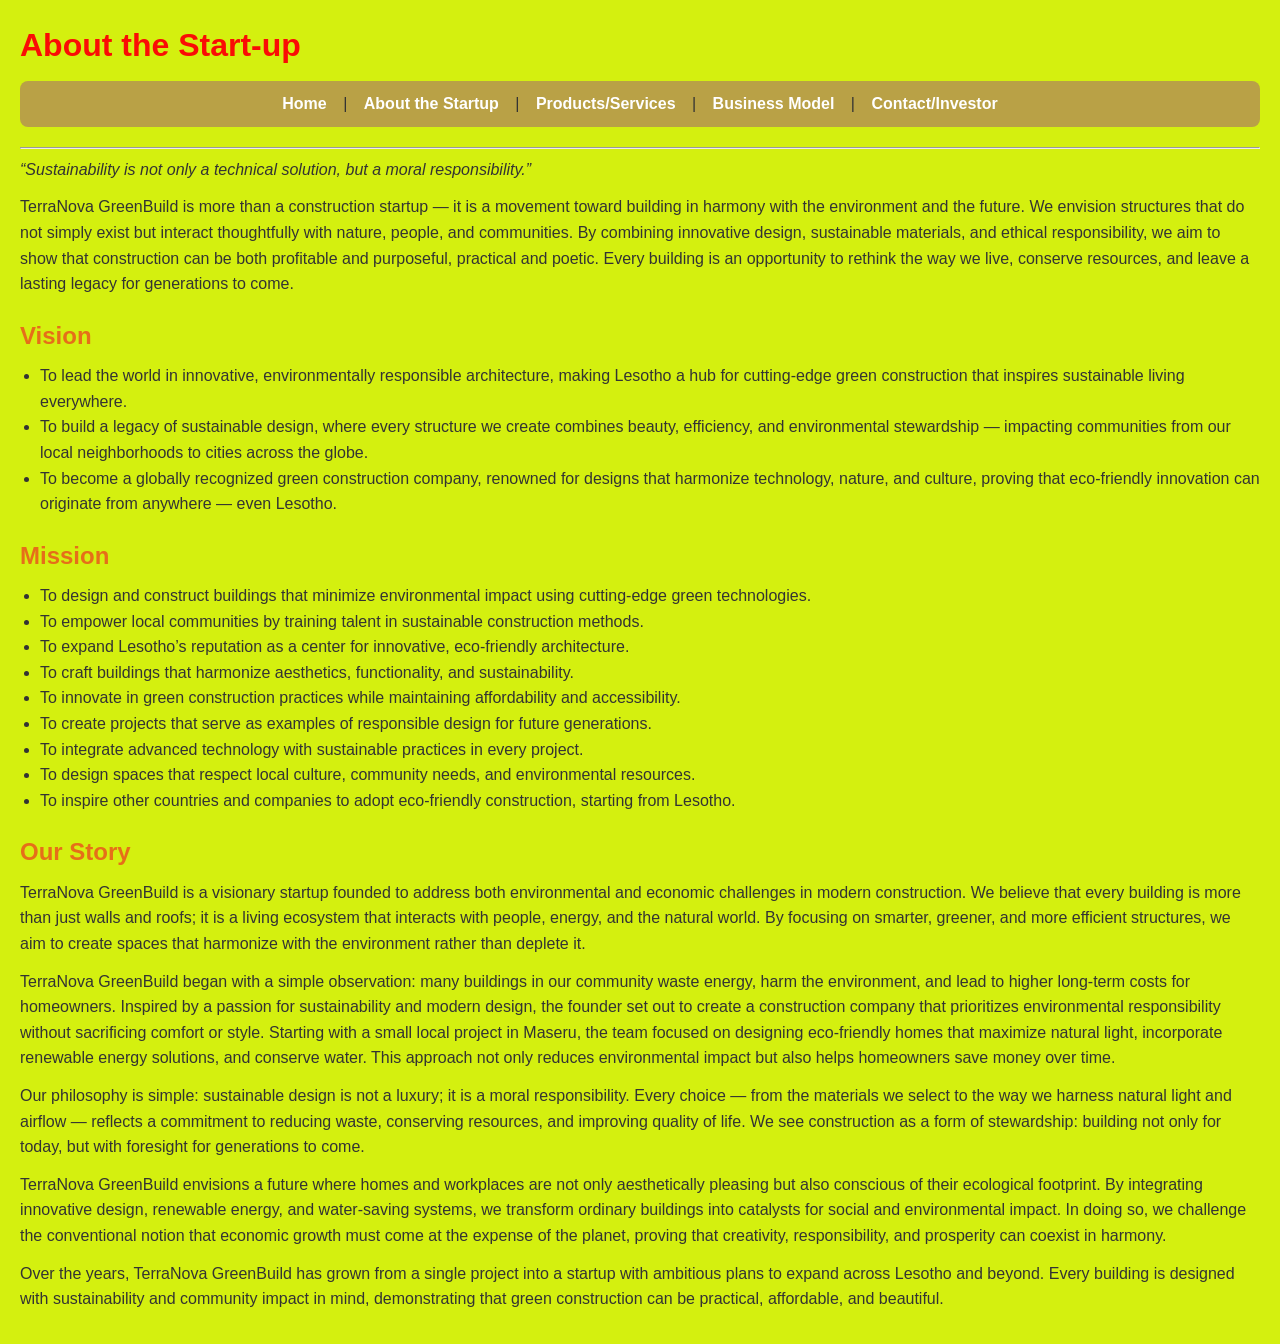
==== about.html @ da9cb07e "Add files via upload" ====
<!DOCTYPE html>
<html>
<head>
	<meta charset="utf-8">
	<meta name="viewport" content="width=device-width, initial-scale=1">
	<title>TerraNova GreenBuild</title>
	<link rel="stylesheet" href="style.css">
</head>
<body>
	<h1>About the Start-up</h1>
	<nav>
    <a href="index.html">Home</a> |
    <a href="about.html">About the Startup</a> |
    <a href="products.html">Products/Services</a> |
    <a href="business.html">Business Model</a> |
    <a href="contact.html">Contact/Investor</a>
</nav>

<hr>

<p><em>“Sustainability is not only a technical solution, but a moral responsibility.”</em></p>

<p>TerraNova GreenBuild is more than a construction startup — it is a movement toward building in harmony with the environment and the future. We envision structures that do not simply exist but interact thoughtfully with nature, people, and communities. By combining innovative design, sustainable materials, and ethical responsibility, we aim to show that construction can be both profitable and purposeful, practical and poetic. Every building is an opportunity to rethink the way we live, conserve resources, and leave a lasting legacy for generations to come.</p>

<h2>Vision</h2>
<ul>
    <li>To lead the world in innovative, environmentally responsible architecture, making Lesotho a hub for cutting-edge green construction that inspires sustainable living everywhere.</li>
    <li>To build a legacy of sustainable design, where every structure we create combines beauty, efficiency, and environmental stewardship — impacting communities from our local neighborhoods to cities across the globe.</li>
    <li>To become a globally recognized green construction company, renowned for designs that harmonize technology, nature, and culture, proving that eco-friendly innovation can originate from anywhere — even Lesotho.</li>
</ul>

<h2>Mission</h2>
<ul>
    <li>To design and construct buildings that minimize environmental impact using cutting-edge green technologies.</li>
    <li>To empower local communities by training talent in sustainable construction methods.</li>
    <li>To expand Lesotho’s reputation as a center for innovative, eco-friendly architecture.</li>
    <li>To craft buildings that harmonize aesthetics, functionality, and sustainability.</li>
    <li>To innovate in green construction practices while maintaining affordability and accessibility.</li>
    <li>To create projects that serve as examples of responsible design for future generations.</li>
    <li>To integrate advanced technology with sustainable practices in every project.</li>
    <li>To design spaces that respect local culture, community needs, and environmental resources.</li>
    <li>To inspire other countries and companies to adopt eco-friendly construction, starting from Lesotho.</li>
</ul>

<h2>Our Story</h2>
<p>TerraNova GreenBuild is a visionary startup founded to address both environmental and economic challenges in modern construction. We believe that every building is more than just walls and roofs; it is a living ecosystem that interacts with people, energy, and the natural world. By focusing on smarter, greener, and more efficient structures, we aim to create spaces that harmonize with the environment rather than deplete it.</p>

<p>TerraNova GreenBuild began with a simple observation: many buildings in our community waste energy, harm the environment, and lead to higher long-term costs for homeowners. Inspired by a passion for sustainability and modern design, the founder set out to create a construction company that prioritizes environmental responsibility without sacrificing comfort or style. Starting with a small local project in Maseru, the team focused on designing eco-friendly homes that maximize natural light, incorporate renewable energy solutions, and conserve water. This approach not only reduces environmental impact but also helps homeowners save money over time.</p>

<p>Our philosophy is simple: sustainable design is not a luxury; it is a moral responsibility. Every choice — from the materials we select to the way we harness natural light and airflow — reflects a commitment to reducing waste, conserving resources, and improving quality of life. We see construction as a form of stewardship: building not only for today, but with foresight for generations to come.</p>

<p>TerraNova GreenBuild envisions a future where homes and workplaces are not only aesthetically pleasing but also conscious of their ecological footprint. By integrating innovative design, renewable energy, and water-saving systems, we transform ordinary buildings into catalysts for social and environmental impact. In doing so, we challenge the conventional notion that economic growth must come at the expense of the planet, proving that creativity, responsibility, and prosperity can coexist in harmony.</p>

<p>Over the years, TerraNova GreenBuild has grown from a single project into a startup with ambitious plans to expand across Lesotho and beyond. Every building is designed with sustainability and community impact in mind, demonstrating that green construction can be practical, affordable, and beautiful.</p>

</body>
</html>
---- style.css ----
body, h1, h2, p, ul, ol, li {
    margin: 0;
    padding: 0;
    font-family: Tahoma, Helvetica, sans-serif;
}

body {
    background-color: #d4f00f;
    color: #333;
    line-height: 1.6;
    padding: 20px;
}

nav {
    background-color: #b9a146;
    padding: 10px 20px;
    border-radius: 8px;
    margin-bottom: 20px;
    text-align: center;
}

nav a {
    color: #fff;
    text-decoration: none;
    margin: 0 12px;
    font-weight: bold;
}

nav a:hover {
    text-decoration: underline;
}

h1 {
    color: #fa0d05;
    margin-bottom: 10px;
}

h2 {
    color: #e66e19;
    margin-top: 20px;
    margin-bottom: 8px;
}

p {
    margin-bottom: 12px;
}

ul, ol {
    margin-left: 20px;
    margin-bottom: 12px;
}

i {
    color: #555;
    display: block;
    margin-bottom: 15px;
}

.example-box {
    background-color: #e8f5e9;
    padding: 15px;
    border-left: 5px solid #2e7d32;
    margin-bottom: 15px;
}

.button {
    display: inline-block;
    padding: 10px 18px;
    background-color: #2e7d32;
    color: #fff;
    text-decoration: none;
    border-radius: 5px;
    margin-top: 10px;
}

.button:hover {
    background-color: #1b5e20;
}

footer {
    margin-top: 40px;
    text-align: center;
    color: #777;
    font-size: 0.9em;
}
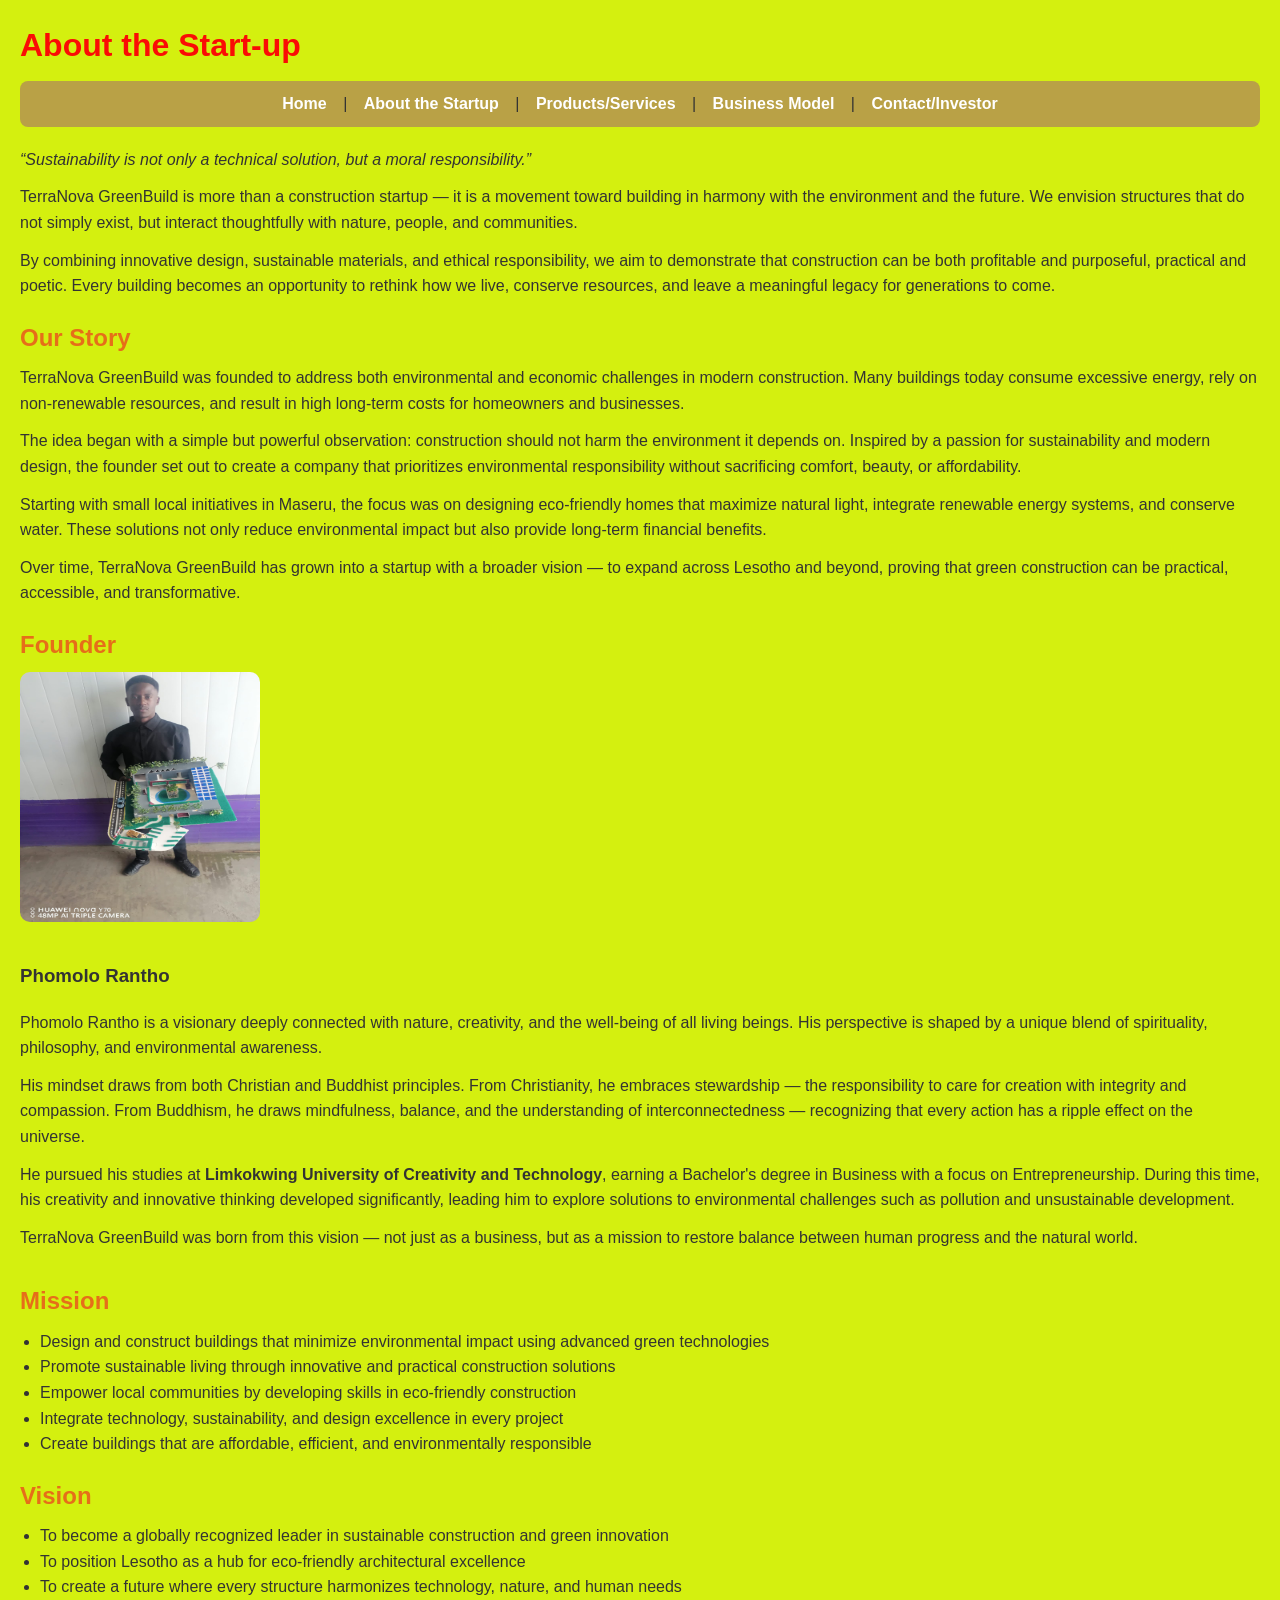
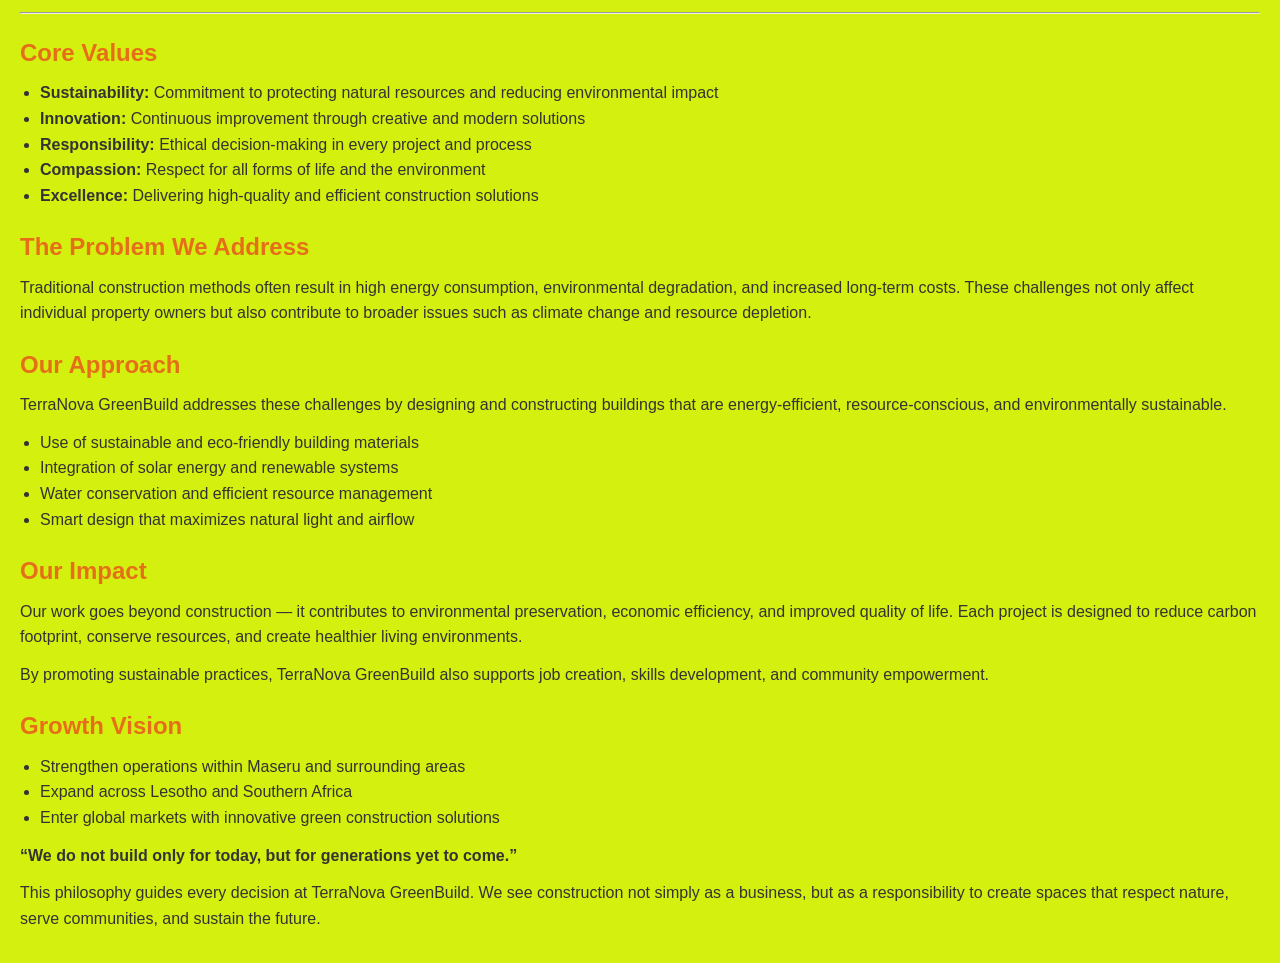
==== commit 23fa40da: "Add files via upload" ====
--- a/about.html
+++ b/about.html
@@ -16,42 +16,163 @@
     <a href="contact.html">Contact/Investor</a>
 </nav>
 
+
+<section class="about-startup">
+
+
+<!-- INTRODUCTION -->
+<p><em>“Sustainability is not only a technical solution, but a moral responsibility.”</em></p>
+
+<p>
+TerraNova GreenBuild is more than a construction startup — it is a movement toward building in harmony with the environment and the future. We envision structures that do not simply exist, but interact thoughtfully with nature, people, and communities.
+</p>
+
+<p>
+By combining innovative design, sustainable materials, and ethical responsibility, we aim to demonstrate that construction can be both profitable and purposeful, practical and poetic. Every building becomes an opportunity to rethink how we live, conserve resources, and leave a meaningful legacy for generations to come.
+</p>
+
+
+<!-- ORIGIN STORY -->
+<h2>Our Story</h2>
+
+<p>
+TerraNova GreenBuild was founded to address both environmental and economic challenges in modern construction. Many buildings today consume excessive energy, rely on non-renewable resources, and result in high long-term costs for homeowners and businesses.
+</p>
+
+<p>
+The idea began with a simple but powerful observation: construction should not harm the environment it depends on. Inspired by a passion for sustainability and modern design, the founder set out to create a company that prioritizes environmental responsibility without sacrificing comfort, beauty, or affordability.
+</p>
+
+<p>
+Starting with small local initiatives in Maseru, the focus was on designing eco-friendly homes that maximize natural light, integrate renewable energy systems, and conserve water. These solutions not only reduce environmental impact but also provide long-term financial benefits.
+</p>
+
+<p>
+Over time, TerraNova GreenBuild has grown into a startup with a broader vision — to expand across Lesotho and beyond, proving that green construction can be practical, accessible, and transformative.
+</p>
+
+
+<!-- FOUNDER SECTION -->
+<h2>Founder</h2>
+
+<div class="cofounder-profile" style="display:flex; gap:20px; flex-wrap:wrap; align-items:center;">
+
+    <img src="founder.jpeg" alt="Phomolo Rantho" style="width:240px; height:250px; border-radius:10px;">
+
+    <div class="cofounder-text">
+        <h3>Phomolo Rantho</h3>
+
+        <p>
+        Phomolo Rantho is a visionary deeply connected with nature, creativity, and the well-being of all living beings. His perspective is shaped by a unique blend of spirituality, philosophy, and environmental awareness.
+        </p>
+
+        <p>
+        His mindset draws from both Christian and Buddhist principles. From Christianity, he embraces stewardship — the responsibility to care for creation with integrity and compassion. From Buddhism, he draws mindfulness, balance, and the understanding of interconnectedness — recognizing that every action has a ripple effect on the universe.
+        </p>
+
+        <p>
+        He pursued his studies at <strong>Limkokwing University of Creativity and Technology</strong>, earning a Bachelor's degree in Business with a focus on Entrepreneurship. During this time, his creativity and innovative thinking developed significantly, leading him to explore solutions to environmental challenges such as pollution and unsustainable development.
+        </p>
+
+        <p>
+        TerraNova GreenBuild was born from this vision — not just as a business, but as a mission to restore balance between human progress and the natural world.
+        </p>
+    </div>
+
+</div>
+
+
+<!-- MISSION -->
+<h2>Mission</h2>
+
+<ul>
+    <li>Design and construct buildings that minimize environmental impact using advanced green technologies</li>
+    <li>Promote sustainable living through innovative and practical construction solutions</li>
+    <li>Empower local communities by developing skills in eco-friendly construction</li>
+    <li>Integrate technology, sustainability, and design excellence in every project</li>
+    <li>Create buildings that are affordable, efficient, and environmentally responsible</li>
+</ul>
+
+
+<!-- VISION -->
+<h2>Vision</h2>
+
+<ul>
+    <li>To become a globally recognized leader in sustainable construction and green innovation</li>
+    <li>To position Lesotho as a hub for eco-friendly architectural excellence</li>
+    <li>To create a future where every structure harmonizes technology, nature, and human needs</li>
+</ul>
+
 <hr>
 
-<p><em>“Sustainability is not only a technical solution, but a moral responsibility.”</em></p>
+<!-- CORE VALUES -->
+<h2>Core Values</h2>
 
-<p>TerraNova GreenBuild is more than a construction startup — it is a movement toward building in harmony with the environment and the future. We envision structures that do not simply exist but interact thoughtfully with nature, people, and communities. By combining innovative design, sustainable materials, and ethical responsibility, we aim to show that construction can be both profitable and purposeful, practical and poetic. Every building is an opportunity to rethink the way we live, conserve resources, and leave a lasting legacy for generations to come.</p>
-
-<h2>Vision</h2>
 <ul>
-    <li>To lead the world in innovative, environmentally responsible architecture, making Lesotho a hub for cutting-edge green construction that inspires sustainable living everywhere.</li>
-    <li>To build a legacy of sustainable design, where every structure we create combines beauty, efficiency, and environmental stewardship — impacting communities from our local neighborhoods to cities across the globe.</li>
-    <li>To become a globally recognized green construction company, renowned for designs that harmonize technology, nature, and culture, proving that eco-friendly innovation can originate from anywhere — even Lesotho.</li>
+    <li><b>Sustainability:</b> Commitment to protecting natural resources and reducing environmental impact</li>
+    <li><b>Innovation:</b> Continuous improvement through creative and modern solutions</li>
+    <li><b>Responsibility:</b> Ethical decision-making in every project and process</li>
+    <li><b>Compassion:</b> Respect for all forms of life and the environment</li>
+    <li><b>Excellence:</b> Delivering high-quality and efficient construction solutions</li>
 </ul>
 
-<h2>Mission</h2>
+
+<!-- PROBLEM -->
+<h2>The Problem We Address</h2>
+
+<p>
+Traditional construction methods often result in high energy consumption, environmental degradation, and increased long-term costs. These challenges not only affect individual property owners but also contribute to broader issues such as climate change and resource depletion.
+</p>
+
+
+<!-- SOLUTION -->
+<h2>Our Approach</h2>
+
+<p>
+TerraNova GreenBuild addresses these challenges by designing and constructing buildings that are energy-efficient, resource-conscious, and environmentally sustainable.
+</p>
+
 <ul>
-    <li>To design and construct buildings that minimize environmental impact using cutting-edge green technologies.</li>
-    <li>To empower local communities by training talent in sustainable construction methods.</li>
-    <li>To expand Lesotho’s reputation as a center for innovative, eco-friendly architecture.</li>
-    <li>To craft buildings that harmonize aesthetics, functionality, and sustainability.</li>
-    <li>To innovate in green construction practices while maintaining affordability and accessibility.</li>
-    <li>To create projects that serve as examples of responsible design for future generations.</li>
-    <li>To integrate advanced technology with sustainable practices in every project.</li>
-    <li>To design spaces that respect local culture, community needs, and environmental resources.</li>
-    <li>To inspire other countries and companies to adopt eco-friendly construction, starting from Lesotho.</li>
+    <li>Use of sustainable and eco-friendly building materials</li>
+    <li>Integration of solar energy and renewable systems</li>
+    <li>Water conservation and efficient resource management</li>
+    <li>Smart design that maximizes natural light and airflow</li>
 </ul>
 
-<h2>Our Story</h2>
-<p>TerraNova GreenBuild is a visionary startup founded to address both environmental and economic challenges in modern construction. We believe that every building is more than just walls and roofs; it is a living ecosystem that interacts with people, energy, and the natural world. By focusing on smarter, greener, and more efficient structures, we aim to create spaces that harmonize with the environment rather than deplete it.</p>
 
-<p>TerraNova GreenBuild began with a simple observation: many buildings in our community waste energy, harm the environment, and lead to higher long-term costs for homeowners. Inspired by a passion for sustainability and modern design, the founder set out to create a construction company that prioritizes environmental responsibility without sacrificing comfort or style. Starting with a small local project in Maseru, the team focused on designing eco-friendly homes that maximize natural light, incorporate renewable energy solutions, and conserve water. This approach not only reduces environmental impact but also helps homeowners save money over time.</p>
+<!-- IMPACT -->
+<h2>Our Impact</h2>
 
-<p>Our philosophy is simple: sustainable design is not a luxury; it is a moral responsibility. Every choice — from the materials we select to the way we harness natural light and airflow — reflects a commitment to reducing waste, conserving resources, and improving quality of life. We see construction as a form of stewardship: building not only for today, but with foresight for generations to come.</p>
+<p>
+Our work goes beyond construction — it contributes to environmental preservation, economic efficiency, and improved quality of life. Each project is designed to reduce carbon footprint, conserve resources, and create healthier living environments.
+</p>
 
-<p>TerraNova GreenBuild envisions a future where homes and workplaces are not only aesthetically pleasing but also conscious of their ecological footprint. By integrating innovative design, renewable energy, and water-saving systems, we transform ordinary buildings into catalysts for social and environmental impact. In doing so, we challenge the conventional notion that economic growth must come at the expense of the planet, proving that creativity, responsibility, and prosperity can coexist in harmony.</p>
+<p>
+By promoting sustainable practices, TerraNova GreenBuild also supports job creation, skills development, and community empowerment.
+</p>
 
-<p>Over the years, TerraNova GreenBuild has grown from a single project into a startup with ambitious plans to expand across Lesotho and beyond. Every building is designed with sustainability and community impact in mind, demonstrating that green construction can be practical, affordable, and beautiful.</p>
+
+<!-- GROWTH -->
+<h2>Growth Vision</h2>
+
+<ul>
+    <li>Strengthen operations within Maseru and surrounding areas</li>
+    <li>Expand across Lesotho and Southern Africa</li>
+    <li>Enter global markets with innovative green construction solutions</li>
+</ul>
+
+
+<!-- PHILOSOPHY -->
+<p>
+<b>“We do not build only for today, but for generations yet to come.”</b>
+</p>
+
+<p>
+This philosophy guides every decision at TerraNova GreenBuild. We see construction not simply as a business, but as a responsibility to create spaces that respect nature, serve communities, and sustain the future.
+</p>
+
+</section>
+
 
 </body>
 </html>
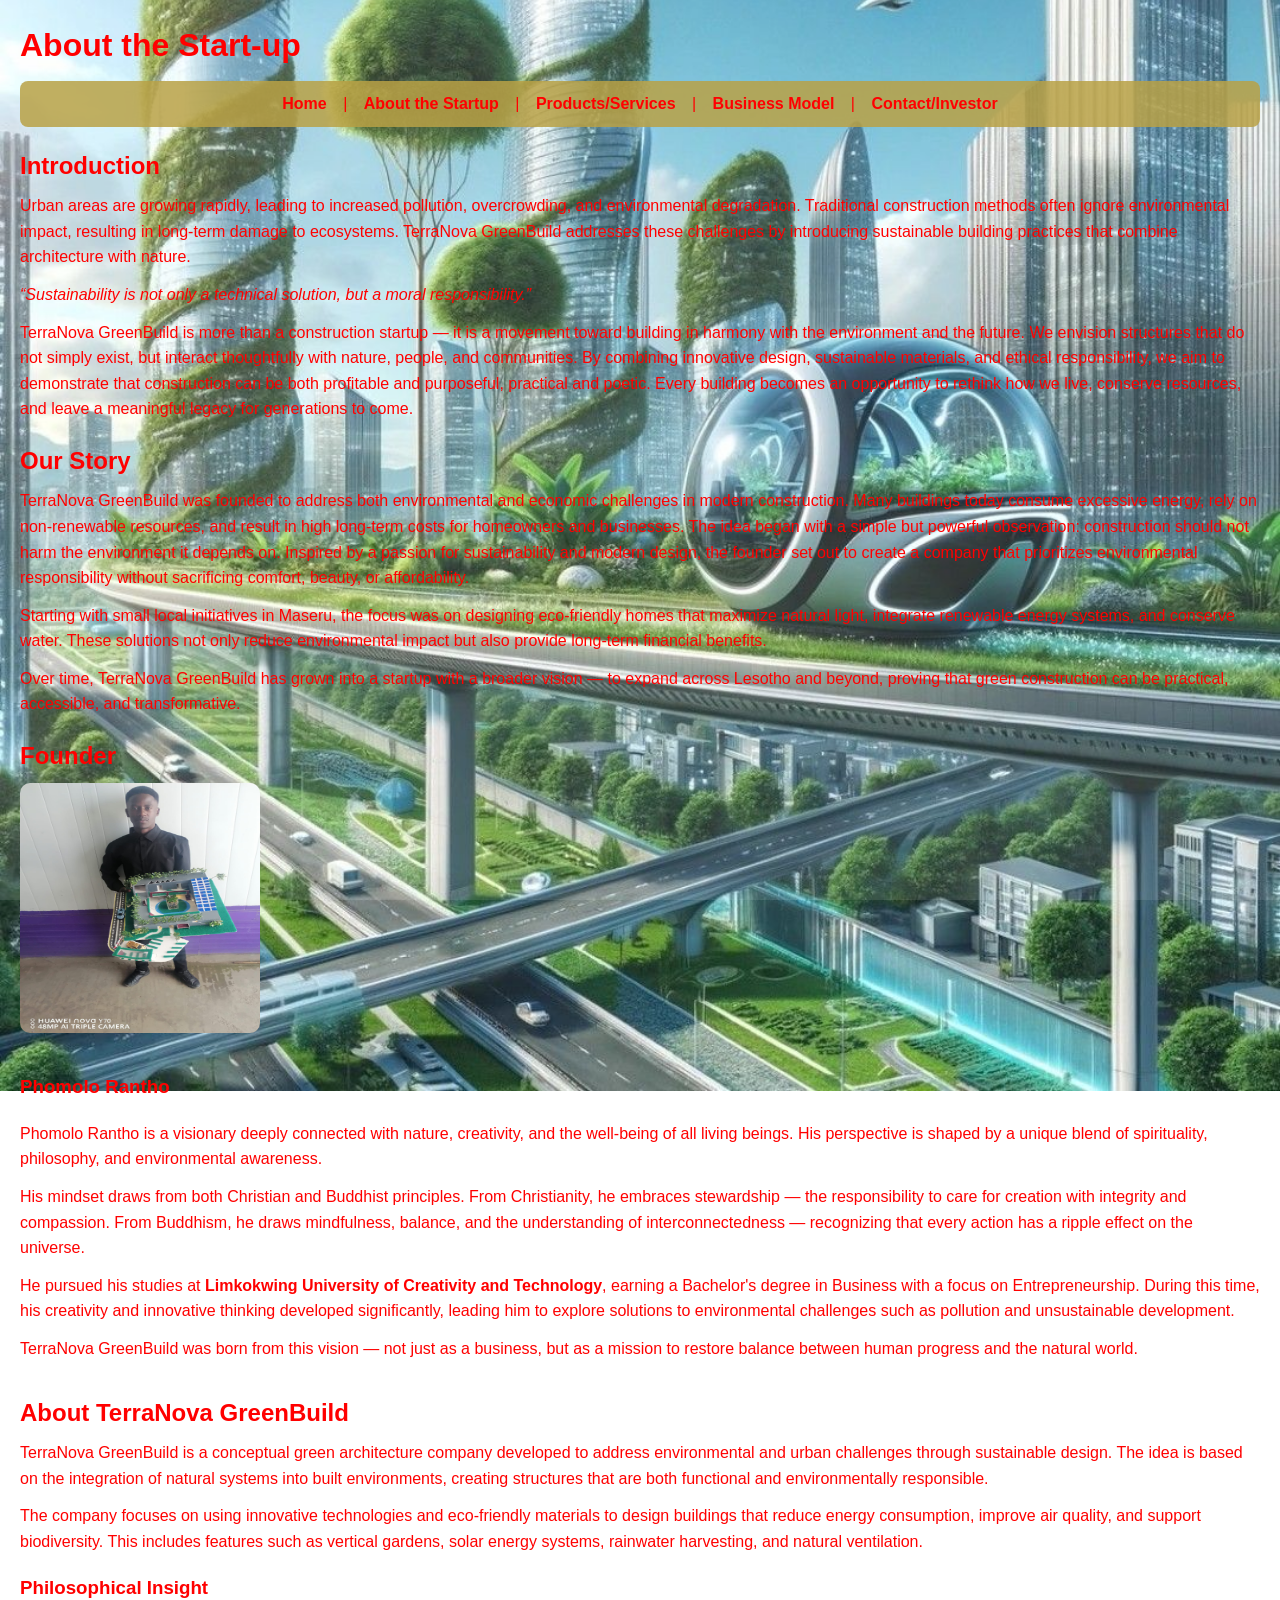
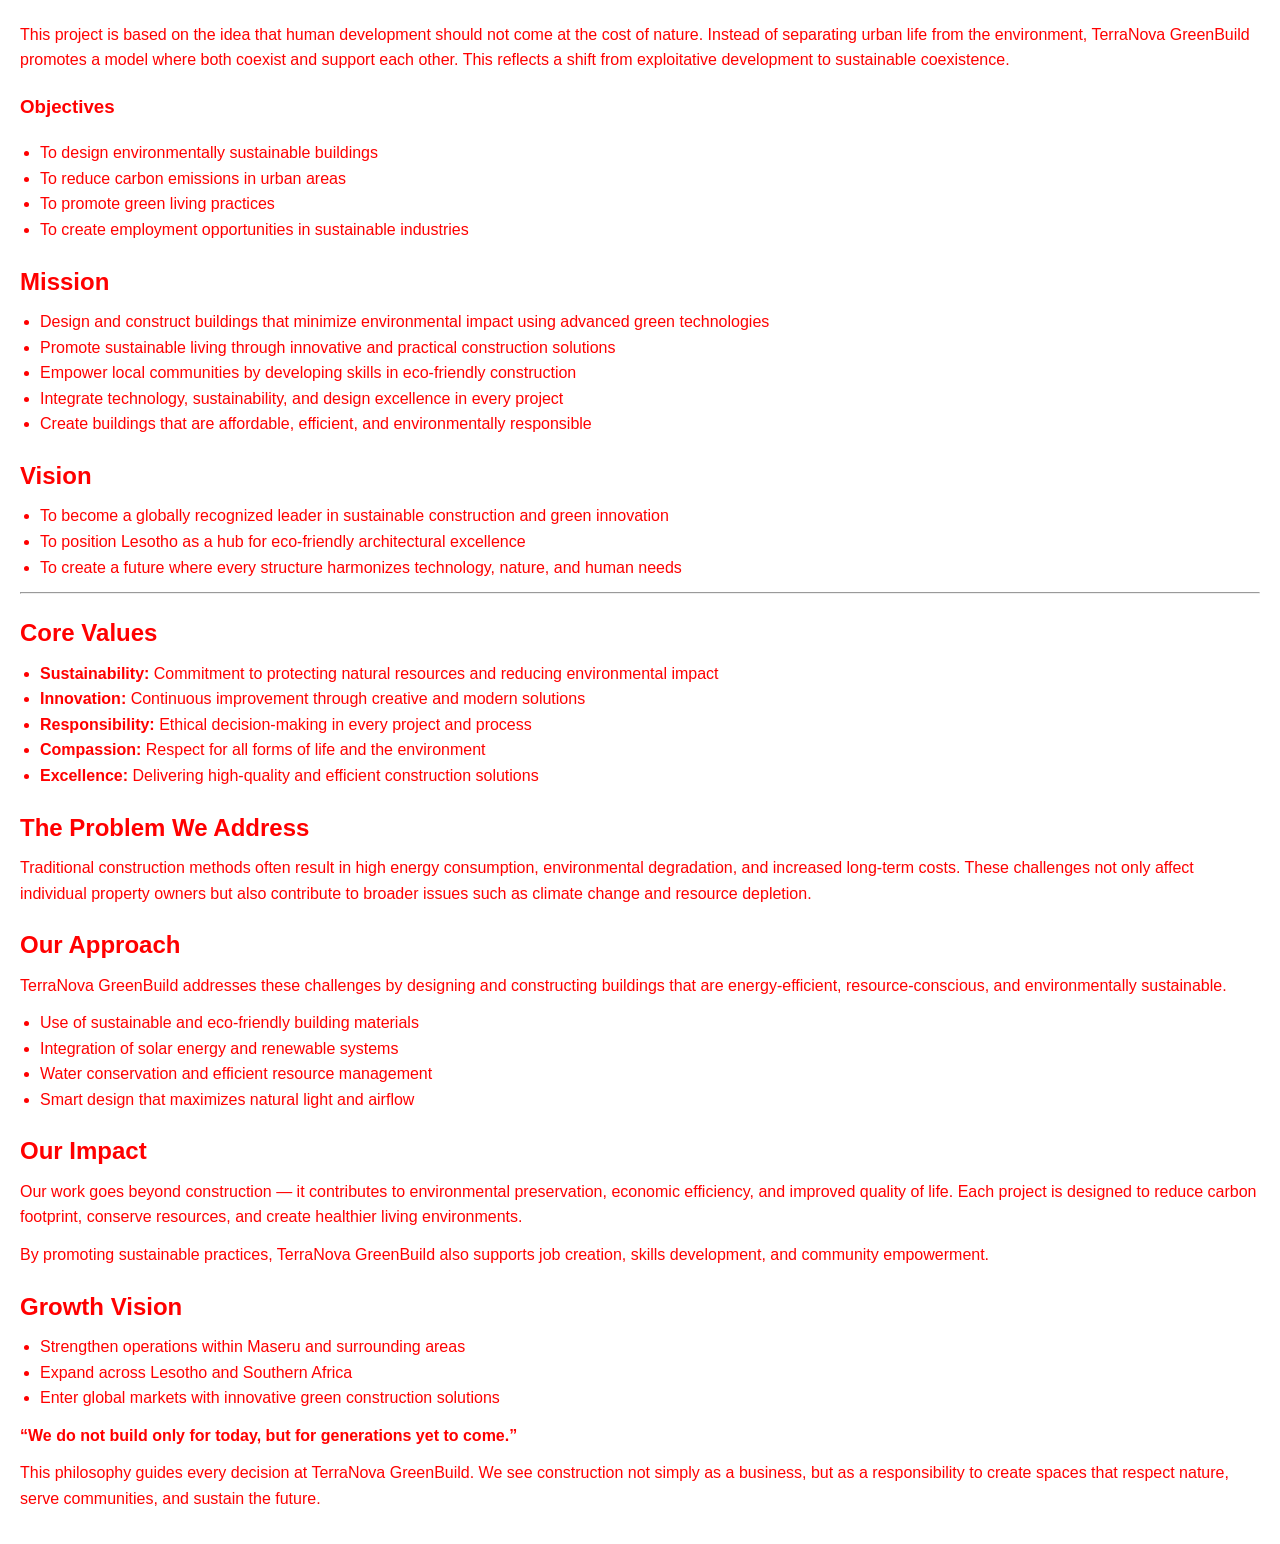
==== commit 1c4b4bee: "Add files via upload" ====
--- a/about.html
+++ b/about.html
@@ -19,40 +19,24 @@
 
 <section class="about-startup">
 
+<section class="content">
 
-<!-- INTRODUCTION -->
+<h2>Introduction</h2>
+<p>Urban areas are growing rapidly, leading to increased pollution, overcrowding, and environmental degradation. Traditional construction methods often ignore environmental impact, resulting in long-term damage to ecosystems. TerraNova GreenBuild addresses these challenges by introducing sustainable building practices that combine architecture with nature.</p>
 <p><em>“Sustainability is not only a technical solution, but a moral responsibility.”</em></p>
 
-<p>
-TerraNova GreenBuild is more than a construction startup — it is a movement toward building in harmony with the environment and the future. We envision structures that do not simply exist, but interact thoughtfully with nature, people, and communities.
-</p>
-
-<p>
-By combining innovative design, sustainable materials, and ethical responsibility, we aim to demonstrate that construction can be both profitable and purposeful, practical and poetic. Every building becomes an opportunity to rethink how we live, conserve resources, and leave a meaningful legacy for generations to come.
-</p>
+<p>TerraNova GreenBuild is more than a construction startup — it is a movement toward building in harmony with the environment and the future. We envision structures that do not simply exist, but interact thoughtfully with nature, people, and communities. By combining innovative design, sustainable materials, and ethical responsibility, we aim to demonstrate that construction can be both profitable and purposeful, practical and poetic. Every building becomes an opportunity to rethink how we live, conserve resources, and leave a meaningful legacy for generations to come.</p>
 
 
-<!-- ORIGIN STORY -->
 <h2>Our Story</h2>
 
-<p>
-TerraNova GreenBuild was founded to address both environmental and economic challenges in modern construction. Many buildings today consume excessive energy, rely on non-renewable resources, and result in high long-term costs for homeowners and businesses.
-</p>
+<p>TerraNova GreenBuild was founded to address both environmental and economic challenges in modern construction. Many buildings today consume excessive energy, rely on non-renewable resources, and result in high long-term costs for homeowners and businesses. The idea began with a simple but powerful observation: construction should not harm the environment it depends on. Inspired by a passion for sustainability and modern design, the founder set out to create a company that prioritizes environmental responsibility without sacrificing comfort, beauty, or affordability.</p>
 
-<p>
-The idea began with a simple but powerful observation: construction should not harm the environment it depends on. Inspired by a passion for sustainability and modern design, the founder set out to create a company that prioritizes environmental responsibility without sacrificing comfort, beauty, or affordability.
-</p>
+<p>Starting with small local initiatives in Maseru, the focus was on designing eco-friendly homes that maximize natural light, integrate renewable energy systems, and conserve water. These solutions not only reduce environmental impact but also provide long-term financial benefits.</p>
 
-<p>
-Starting with small local initiatives in Maseru, the focus was on designing eco-friendly homes that maximize natural light, integrate renewable energy systems, and conserve water. These solutions not only reduce environmental impact but also provide long-term financial benefits.
-</p>
-
-<p>
-Over time, TerraNova GreenBuild has grown into a startup with a broader vision — to expand across Lesotho and beyond, proving that green construction can be practical, accessible, and transformative.
-</p>
+<p>Over time, TerraNova GreenBuild has grown into a startup with a broader vision — to expand across Lesotho and beyond, proving that green construction can be practical, accessible, and transformative.</p>
 
 
-<!-- FOUNDER SECTION -->
 <h2>Founder</h2>
 
 <div class="cofounder-profile" style="display:flex; gap:20px; flex-wrap:wrap; align-items:center;">
@@ -81,8 +65,35 @@
 
 </div>
 
+<h2>About TerraNova GreenBuild</h2>
 
-<!-- MISSION -->
+<p>
+TerraNova GreenBuild is a conceptual green architecture company developed to address environmental and urban challenges
+through sustainable design. The idea is based on the integration of natural systems into built environments, creating
+structures that are both functional and environmentally responsible.
+</p>
+
+<p>
+The company focuses on using innovative technologies and eco-friendly materials to design buildings that reduce energy
+consumption, improve air quality, and support biodiversity. This includes features such as vertical gardens, solar
+energy systems, rainwater harvesting, and natural ventilation.
+</p>
+
+<h3>Philosophical Insight</h3>
+<p>
+This project is based on the idea that human development should not come at the cost of nature. Instead of separating
+urban life from the environment, TerraNova GreenBuild promotes a model where both coexist and support each other.
+This reflects a shift from exploitative development to sustainable coexistence.
+</p>
+
+<h3>Objectives</h3>
+<ul>
+    <li>To design environmentally sustainable buildings</li>
+    <li>To reduce carbon emissions in urban areas</li>
+    <li>To promote green living practices</li>
+    <li>To create employment opportunities in sustainable industries</li>
+</ul>
+
 <h2>Mission</h2>
 
 <ul>
@@ -94,7 +105,6 @@
 </ul>
 
 
-<!-- VISION -->
 <h2>Vision</h2>
 
 <ul>
@@ -105,7 +115,7 @@
 
 <hr>
 
-<!-- CORE VALUES -->
+
 <h2>Core Values</h2>
 
 <ul>
@@ -117,20 +127,13 @@
 </ul>
 
 
-<!-- PROBLEM -->
 <h2>The Problem We Address</h2>
 
-<p>
-Traditional construction methods often result in high energy consumption, environmental degradation, and increased long-term costs. These challenges not only affect individual property owners but also contribute to broader issues such as climate change and resource depletion.
-</p>
+<p>Traditional construction methods often result in high energy consumption, environmental degradation, and increased long-term costs. These challenges not only affect individual property owners but also contribute to broader issues such as climate change and resource depletion.</p>
 
-
-<!-- SOLUTION -->
 <h2>Our Approach</h2>
 
-<p>
-TerraNova GreenBuild addresses these challenges by designing and constructing buildings that are energy-efficient, resource-conscious, and environmentally sustainable.
-</p>
+<p>TerraNova GreenBuild addresses these challenges by designing and constructing buildings that are energy-efficient, resource-conscious, and environmentally sustainable.</p>
 
 <ul>
     <li>Use of sustainable and eco-friendly building materials</li>
@@ -140,19 +143,12 @@
 </ul>
 
 
-<!-- IMPACT -->
 <h2>Our Impact</h2>
 
-<p>
-Our work goes beyond construction — it contributes to environmental preservation, economic efficiency, and improved quality of life. Each project is designed to reduce carbon footprint, conserve resources, and create healthier living environments.
-</p>
+<p>Our work goes beyond construction — it contributes to environmental preservation, economic efficiency, and improved quality of life. Each project is designed to reduce carbon footprint, conserve resources, and create healthier living environments.</p>
 
-<p>
-By promoting sustainable practices, TerraNova GreenBuild also supports job creation, skills development, and community empowerment.
-</p>
+<p>By promoting sustainable practices, TerraNova GreenBuild also supports job creation, skills development, and community empowerment.</p>
 
-
-<!-- GROWTH -->
 <h2>Growth Vision</h2>
 
 <ul>
@@ -161,15 +157,9 @@
     <li>Enter global markets with innovative green construction solutions</li>
 </ul>
 
+<p><b>“We do not build only for today, but for generations yet to come.”</b></p>
 
-<!-- PHILOSOPHY -->
-<p>
-<b>“We do not build only for today, but for generations yet to come.”</b>
-</p>
-
-<p>
-This philosophy guides every decision at TerraNova GreenBuild. We see construction not simply as a business, but as a responsibility to create spaces that respect nature, serve communities, and sustain the future.
-</p>
+<p>This philosophy guides every decision at TerraNova GreenBuild. We see construction not simply as a business, but as a responsibility to create spaces that respect nature, serve communities, and sustain the future.</p>
 
 </section>
 
--- a/style.css
+++ b/style.css
@@ -5,14 +5,34 @@
 }
 
 body {
-    background-color: #d4f00f;
-    color: #333;
+
+    background-image: url("sustainability.jpg"); 
+    background-size: cover;        
+    background-position: center;     
+    background-repeat: no-repeat;   
+    background-attachment: fixed;   
+
+
+    color: #ff0000;
     line-height: 1.6;
     padding: 20px;
+    position: relative;
+}
+
+
+body::before {
+    content: "";
+    position: fixed;
+    top: 0;
+    left: 0;
+    width: 100%;
+    height: 100%;
+    background: rgba(255, 255, 255, 0.1); 
+    z-index: -1;
 }
 
 nav {
-    background-color: #b9a146;
+    background-color: rgba(185, 161, 70, 0.85); 
     padding: 10px 20px;
     border-radius: 8px;
     margin-bottom: 20px;
@@ -20,7 +40,7 @@
 }
 
 nav a {
-    color: #fff;
+    color: #ff0000; 
     text-decoration: none;
     margin: 0 12px;
     font-weight: bold;
@@ -31,43 +51,51 @@
 }
 
 h1 {
-    color: #fa0d05;
+    color: #ff0000;
     margin-bottom: 10px;
 }
 
 h2 {
-    color: #e66e19;
+    color: #ff0000;
     margin-top: 20px;
     margin-bottom: 8px;
 }
 
+
+.promo-video h2 {
+    color: #ff0000; 
+}
+
 p {
     margin-bottom: 12px;
+    color: #ff0000;
 }
 
 ul, ol {
     margin-left: 20px;
     margin-bottom: 12px;
+    color: #ff0000;
 }
 
 i {
-    color: #555;
+    color: #ff0000;
     display: block;
     margin-bottom: 15px;
 }
 
 .example-box {
-    background-color: #e8f5e9;
+    background-color: rgba(232, 245, 233, 0.85); 
     padding: 15px;
     border-left: 5px solid #2e7d32;
     margin-bottom: 15px;
+    color: #ff0000; 
 }
 
 .button {
     display: inline-block;
     padding: 10px 18px;
     background-color: #2e7d32;
-    color: #fff;
+    color: #fff; 
     text-decoration: none;
     border-radius: 5px;
     margin-top: 10px;
@@ -80,6 +108,6 @@
 footer {
     margin-top: 40px;
     text-align: center;
-    color: #777;
+    color: #ff0000; 
     font-size: 0.9em;
 }
